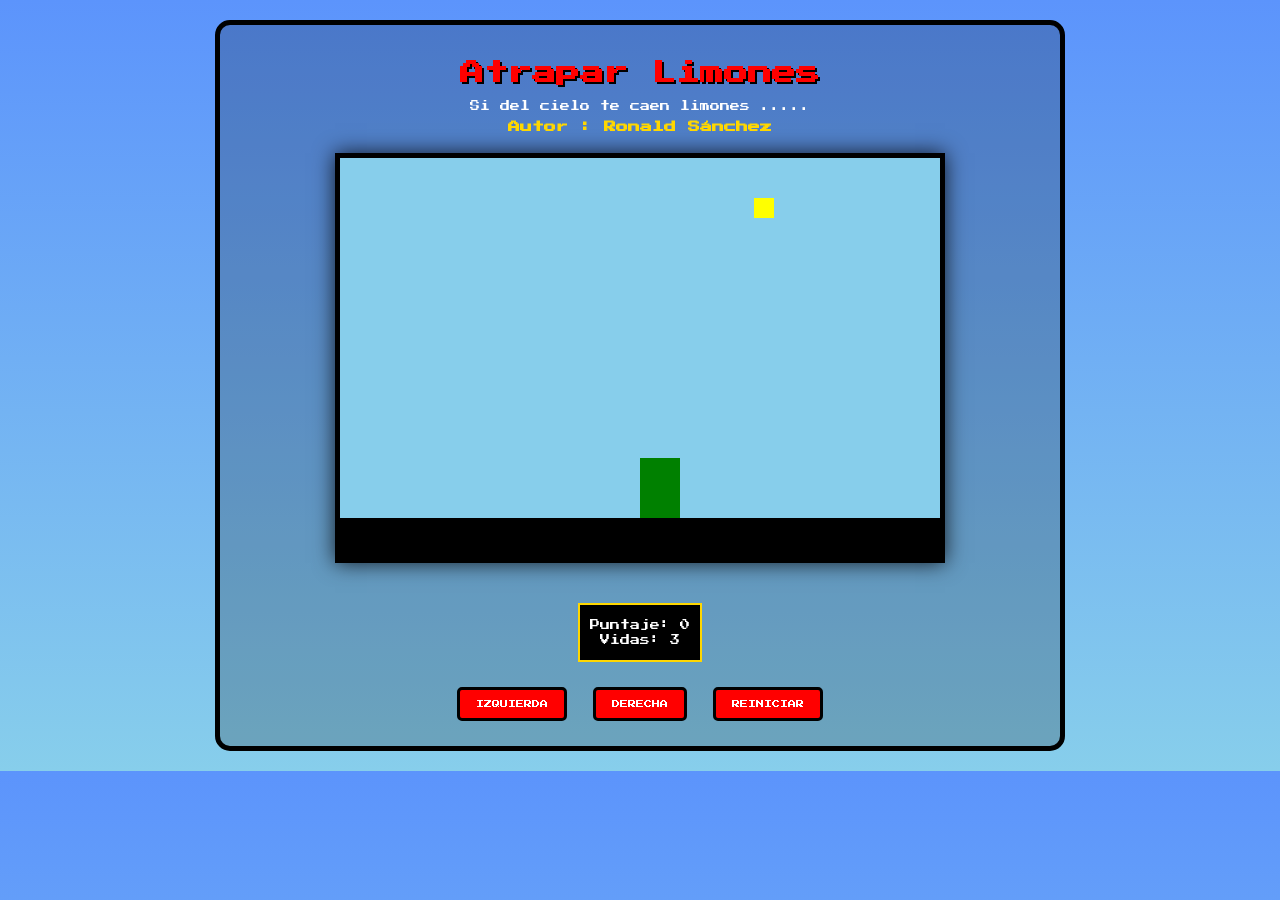
==== index.html @ 5dd96ea8 "Docs: change name html" ====
<!DOCTYPE html>
<html>
<head>
  <title>Caza Limones</title>
  <link rel="stylesheet" href="limones.css"/>
  <link href="https://fonts.googleapis.com/css2?family=Press+Start+2P&display=swap" rel="stylesheet">
</head>
<body onload="iniciar()">
  <div class="contenedor">
    <h1>Atrapar Limones</h1>
    <p>Si del cielo te caen limones ..... </p>
    <h2> Autor : Ronald Sánchez </h2>
    <canvas id="areaJuego" width="600" height="400"></canvas>
    <div class="panel">
      <p>Puntaje: <span id="txtPuntaje">0</span></p>
      <p>Vidas: <span id="txtVidas">3</span></p>
    </div>
    <div class="botones">
      <button onclick="moverIzquierda()">Izquierda</button>
      <button onclick="moverDerecha()">Derecha</button>

      <button onclick="reiniciar()">Reiniciar</button>
    </div>
  </div>
  <script src="limones.js"></script>
  <script src="util.js"></script>

</body>
</html>
---- limones.css ----
body {
  font-family: 'Press Start 2P', cursive;
  background: linear-gradient(to bottom, #5C94FC 0%, #87CEEB 100%);
  color: #FFD700;
  text-align: center;
  margin: 0;
  padding: 20px;
}

h1 {
  color: #FF0000;
  text-shadow: 2px 2px #000;
  font-size: 24px;
}

h2 {
  color: #FFD700;
  font-size: 12px;
}

p {
  color: #FFF;
  font-size: 10px;
}

.contenedor {
  max-width: 800px;
  margin: 0 auto;
  border: 5px solid #000;
  background-color: rgba(0,0,0,0.2);
  padding: 20px;
  border-radius: 15px;
}

canvas {
  background-color: #87CEEB;
  border: 5px solid #000;
  display: block;
  margin: 20px auto;
  box-shadow: 0 0 20px rgba(0,0,0,0.8);
}

.panel {
  margin: 20px 0;
  background-color: #000;
  color: #FFD700;
  padding: 10px;
  border: 2px solid #FFD700;
  display: inline-block;
  font-size: 10px;
}

.panel p {
  margin: 5px 0;
}

.botones button {
  margin: 5px;
  padding: 10px 16px;
  font-size: 8px;
  font-family: inherit;
  background-color: #FF0000;
  color: #FFF;
  border: 3px solid #000;
  cursor: pointer;
  text-transform: uppercase;
  border-radius: 5px;
}

.botones button:hover {
  background-color: #8B0000;
}
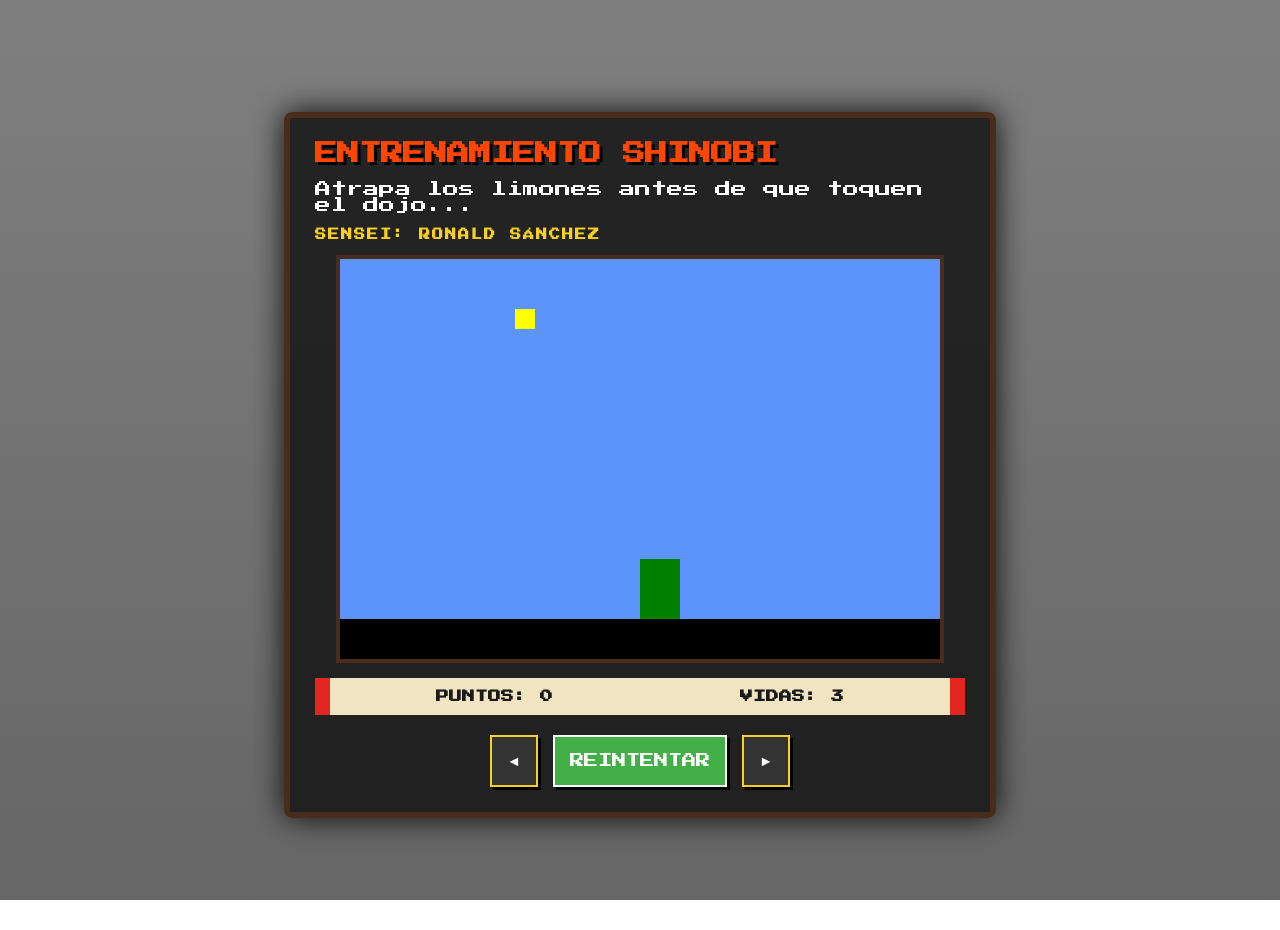
==== commit 1027665a: "Fead: Ninja Style of page" ====
--- a/index.html
+++ b/index.html
@@ -1,29 +1,37 @@
 <!DOCTYPE html>
-<html>
+<html lang="es">
 <head>
-  <title>Caza Limones</title>
+  <meta charset="UTF-8">
+  <meta name="viewport" content="width=device-width, initial-scale=1.0">
+  <title>Misión: Caza Limones Ninja</title>
   <link rel="stylesheet" href="limones.css"/>
   <link href="https://fonts.googleapis.com/css2?family=Press+Start+2P&display=swap" rel="stylesheet">
 </head>
 <body onload="iniciar()">
-  <div class="contenedor">
-    <h1>Atrapar Limones</h1>
-    <p>Si del cielo te caen limones ..... </p>
-    <h2> Autor : Ronald Sánchez </h2>
-    <canvas id="areaJuego" width="600" height="400"></canvas>
-    <div class="panel">
-      <p>Puntaje: <span id="txtPuntaje">0</span></p>
-      <p>Vidas: <span id="txtVidas">3</span></p>
+  <div class="contenedor-ninja">
+    <header>
+      <h1>ENTRENAMIENTO SHINOBI</h1>
+      <p>Atrapa los limones antes de que toquen el dojo...</p>
+      <h2 class="autor-tag">Sensei: Ronald Sánchez</h2>
+    </header>
+
+    <div class="zona-combate">
+      <canvas id="areaJuego" width="600" height="400"></canvas>
     </div>
-    <div class="botones">
-      <button onclick="moverIzquierda()">Izquierda</button>
-      <button onclick="moverDerecha()">Derecha</button>
 
-      <button onclick="reiniciar()">Reiniciar</button>
+    <div class="pergamino-stats">
+      <div class="stat-box">PUNTOS: <span id="txtPuntaje">0</span></div>
+      <div class="stat-box">VIDAS: <span id="txtVidas">3</span></div>
+    </div>
+
+    <div class="controles-jutsu">
+      <button class="btn-kunai" onclick="moverIzquierda()">◄</button>
+      <button class="btn-kunai btn-reset" onclick="reiniciar()">REINTENTAR</button>
+      <button class="btn-kunai" onclick="moverDerecha()">►</button>
     </div>
   </div>
+
   <script src="limones.js"></script>
   <script src="util.js"></script>
-
 </body>
 </html>
--- a/limones.css
+++ b/limones.css
@@ -1,72 +1,113 @@
+/* Configuración Base */
 body {
   font-family: 'Press Start 2P', cursive;
-  background: linear-gradient(to bottom, #5C94FC 0%, #87CEEB 100%);
-  color: #FFD700;
-  text-align: center;
+  /* Fondo de Mario & Luigi recuperado */
+  background: linear-gradient(rgba(0, 0, 0, 0.5), rgba(0, 0, 0, 0.6)), 
+              url('https://images.alphacoders.com/605/605592.png');
+  background-size: cover;
+  background-position: center;
+  background-attachment: fixed;
+  color: #fff;
   margin: 0;
-  padding: 20px;
+  display: flex;
+  justify-content: center;
+  align-items: center;
+  min-height: 100vh;
+  padding: 15px;
+}
+
+.contenedor-ninja {
+  background-color: rgba(20, 20, 20, 0.85);
+  border: 6px solid #4a2c1d; /* Bordes color madera */
+  border-radius: 8px;
+  padding: 25px;
+  max-width: 95vw;
+  width: 650px;
+  box-shadow: 0 0 30px rgba(0,0,0,0.9);
 }
 
 h1 {
-  color: #FF0000;
-  text-shadow: 2px 2px #000;
-  font-size: 24px;
+  color: #ff4500; /* Naranja vibrante */
+  text-shadow: 3px 3px #000;
+  font-size: 1.4rem;
+  margin-top: 0;
 }
 
-h2 {
-  color: #FFD700;
-  font-size: 12px;
+.autor-tag {
+  color: #f8d024; /* Dorado para que resalte con el fondo de Mario */
+  font-size: 0.7rem;
+  text-transform: uppercase;
+  letter-spacing: 2px;
 }
 
-p {
-  color: #FFF;
-  font-size: 10px;
-}
-
-.contenedor {
-  max-width: 800px;
-  margin: 0 auto;
-  border: 5px solid #000;
-  background-color: rgba(0,0,0,0.2);
-  padding: 20px;
-  border-radius: 15px;
+.zona-combate {
+  width: 100%;
+  display: flex;
+  justify-content: center;
+  margin: 15px 0;
 }
 
 canvas {
-  background-color: #87CEEB;
-  border: 5px solid #000;
-  display: block;
-  margin: 20px auto;
-  box-shadow: 0 0 20px rgba(0,0,0,0.8);
+  background-color: #5c94fc; /* Color cielo original de Mario */
+  border: 4px solid #4a2c1d;
+  max-width: 100%;
+  height: auto;
 }
 
-.panel {
-  margin: 20px 0;
-  background-color: #000;
-  color: #FFD700;
-  padding: 10px;
-  border: 2px solid #FFD700;
-  display: inline-block;
-  font-size: 10px;
+/* UI estilo Pergamino */
+.pergamino-stats {
+  display: flex;
+  justify-content: space-around;
+  background: #f1e4c0; /* Papel pergamino */
+  border-left: 15px solid #e52521; /* Rojo Mario en los bordes del pergamino */
+  border-right: 15px solid #e52521;
+  padding: 12px;
+  margin-bottom: 20px;
 }
 
-.panel p {
-  margin: 5px 0;
+.stat-box {
+  color: #1a1a1a;
+  font-size: 0.8rem;
+  font-weight: bold;
 }
 
-.botones button {
-  margin: 5px;
-  padding: 10px 16px;
-  font-size: 8px;
-  font-family: inherit;
-  background-color: #FF0000;
-  color: #FFF;
-  border: 3px solid #000;
-  cursor: pointer;
-  text-transform: uppercase;
-  border-radius: 5px;
+/* Botones con estilo híbrido */
+.controles-jutsu {
+  display: flex;
+  justify-content: center;
+  gap: 15px;
 }
 
-.botones button:hover {
-  background-color: #8B0000;
+.btn-kunai {
+  background-color: #333;
+  color: #fff;
+  border: 2px solid #f8d024;
+  padding: 15px;
+  font-family: inherit;
+  font-size: 0.9rem;
+  cursor: pointer;
+  transition: 0.2s;
+  box-shadow: 3px 3px 0px #000;
+}
+
+.btn-kunai:hover {
+  background-color: #f8d024;
+  color: #000;
+}
+
+.btn-kunai:active {
+  box-shadow: 0px 0px 0px;
+  transform: translate(3px, 3px);
+}
+
+.btn-reset {
+  background-color: #43b047; /* Verde Luigi para el botón de reinicio */
+  border-color: #fff;
+}
+
+/* Ajustes Responsive */
+@media (max-width: 600px) {
+  h1 { font-size: 1rem; }
+  .pergamino-stats { font-size: 0.6rem; padding: 8px; border-width: 8px; }
+  .btn-kunai { padding: 10px; font-size: 0.7rem; }
 }
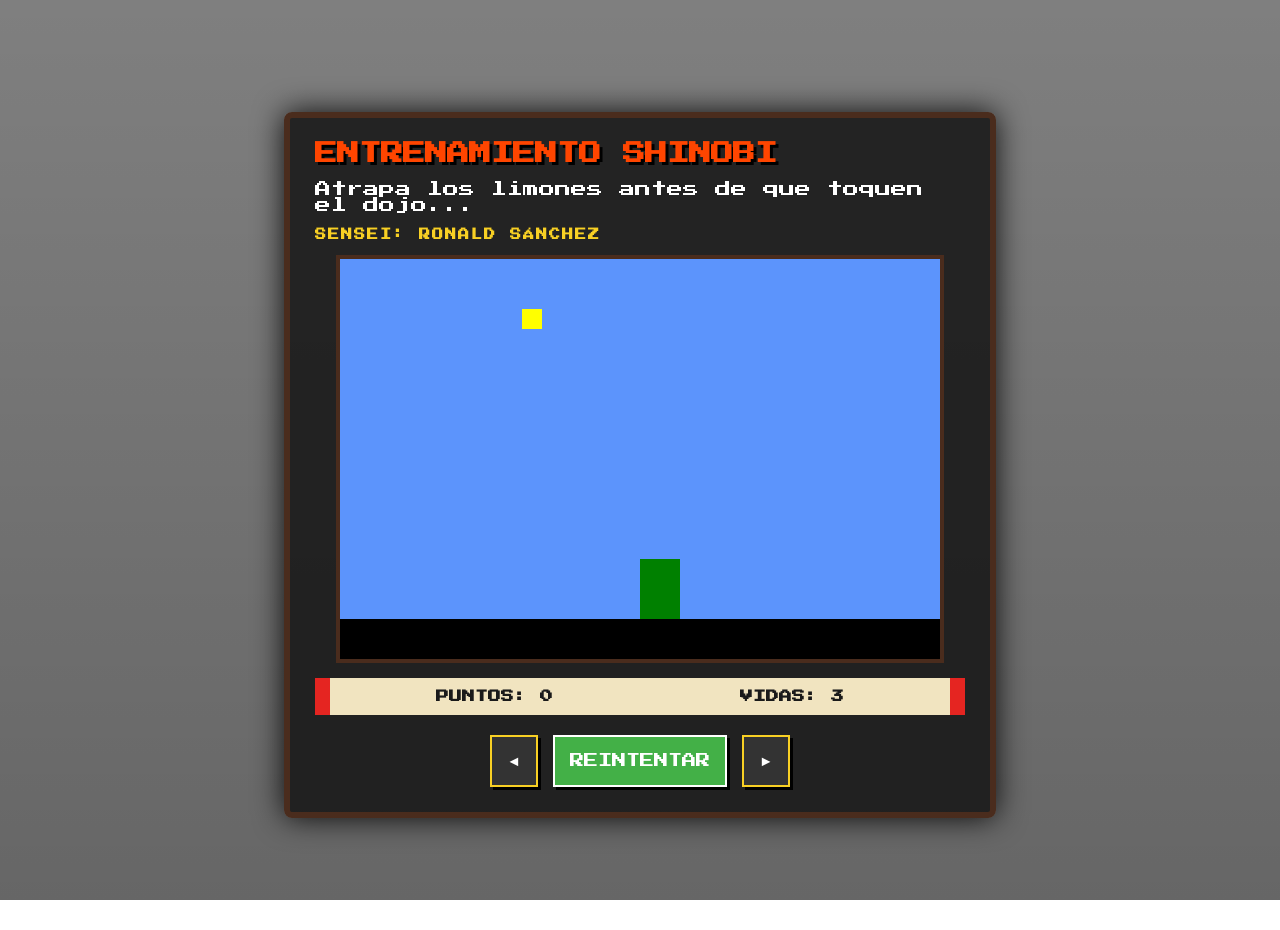
==== commit 4357d081: "Agregar cambios para prueba titulo añadido" ====
--- a/index.html
+++ b/index.html
@@ -4,6 +4,7 @@
   <meta charset="UTF-8">
   <meta name="viewport" content="width=device-width, initial-scale=1.0">
   <title>Misión: Caza Limones Ninja</title>
+  <title>Misión: Caza Limones Ninja prueba 1</title>
   <link rel="stylesheet" href="limones.css"/>
   <link href="https://fonts.googleapis.com/css2?family=Press+Start+2P&display=swap" rel="stylesheet">
 </head>
